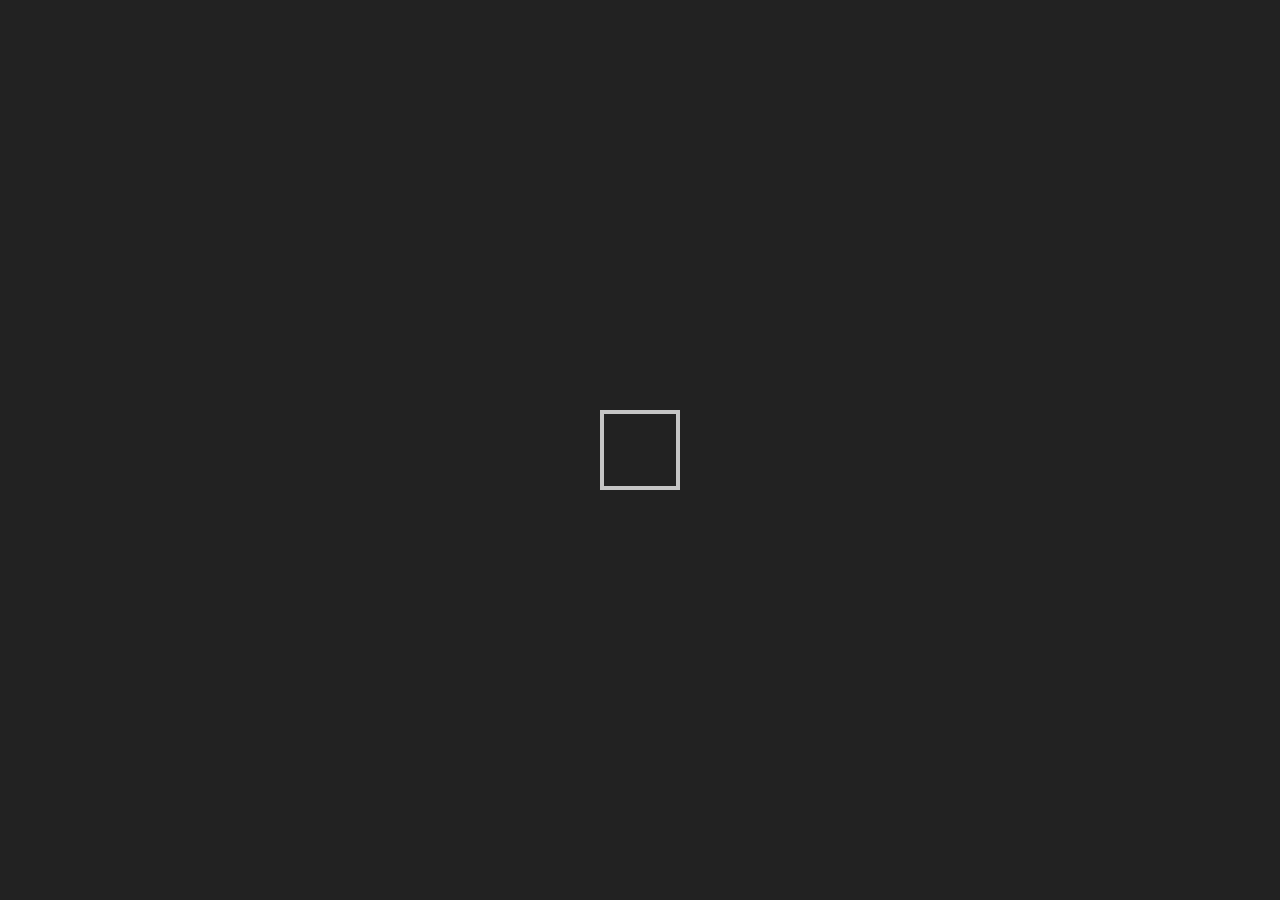
==== about.html @ d1869323 "Ehab Ishak Ta3delat" ====
<!DOCTYPE html>
<html lang="en">
<head>
    <!---- meta tags ---->
    <!-- The above 3 meta tags *must* come first in the head; any other head content must come *after* these tags -->
    <meta charset="UTF-8">
    <meta http-equiv="X-UA-Compatible" content="IE=edge">
    <meta name="viewport" content="width=device-width, initial-scale=1">
    <!---- meta tags ---->

    <!-- HTML5 shim and Respond.js for IE8 support of HTML5 elements and media queries -->
    <!-- WARNING: Respond.js doesn't work if you view the page via file:// -->
    <!--[if lt IE 9]>
    <script src="https://oss.maxcdn.com/html5shiv/3.7.2/html5shiv.min.js"></script>
    <script src="https://oss.maxcdn.com/respond/1.4.2/respond.min.js"></script>
    <![endif]-->

    <!---- title ---->
    <title>Ehab Ishak Designs</title>
    <!---- title ---->

    <!---- syles ---->
    <link rel="stylesheet" href="css/bootstrap.min.css">
    <link rel="stylesheet" href="css/style.css">
    <!---- syles ---->

    <link rel="stylesheet" href="https://maxcdn.bootstrapcdn.com/font-awesome/4.5.0/css/font-awesome.min.css">
  

</head>
<body>

<!---- Header ---->
<section class="header" id="header">
    <!-- startnavigation -->
    <nav class="navbar navbar-default">
        <div class="container-fluid">
            <!-- Brand and toggle get grouped for better mobile display -->
            <div class="navbar-header">
                <button type="button" class="navbar-toggle collapsed" data-toggle="collapse" data-target="#bs-example-navbar-collapse-1" aria-expanded="false">
                    <span class="sr-only">Toggle navigation</span>
                    <span class="icon-bar"></span>
                    <span class="icon-bar"></span>
                    <span class="icon-bar"></span>
                </button>
                <a class="navbar-brand" href="#"><img src="images/logo.jpg" alt=""></a>
            </div>

            <!-- Collect the nav links, forms, and other content for toggling -->
            <div class="collapse navbar-collapse" id="bs-example-navbar-collapse-1">
                <ul class="nav navbar-nav navbar-right">
                    <li><a href="index.html">Home</a></li>
                    <li><a href="about.html">About Us</a></li>
                    <li><a href="portfolio.html">Portfolio</a></li>
                    <li><a href="#">Clients</a></li>
                    <li><a href="contact-us.html">Contact Us</a></li>
                </ul>
            </div><!-- /.navbar-collapse -->
        </div><!-- /.container-fluid -->
    </nav>
    <!-- end-navigation -->
    <!--
            <div class="logo-header">
                <div class="container-fluid">
                    <div class="row" style="margin-bottom: 25px;">
                        <div class="col-xs-4">
                            <img class="img-responsive" src="images/logo.jpg">
                        </div>

                        <div class="col-xs-8 hidden-sm hidden-xs">

                        </div>
                    </div>
                </div>
            </div>
    -->
    <!--Start Header Section-->
    <section class="two" id="two">
        <div class="container">
            <div class="row someInfo">
                <div class="col-md-7">
                    <h1 class=" text-center">
<!--                        <img class="img-reponsive" src="images/logo.jpg">-->
                        Ehab Ishak Designs
                    </h1>
                    <p class="text-center">
                        Ehab Ishak Designs is a full service of architecture interior & visualization freelance creative team. Our mission is to design environments that enhance people's lives. We listen to our clients and we help them to develop their dreams and visions into realities.
                    </p>
                    </div>
                    </div>
                    </div>
                    </section>
<!---- Header ---->



<footer class="footer" id="footer">
    <div class="container">
        <p class="text-center">
            Copyright © 2014-2016 <a href="http://www.rootcave.com" target="_blank">Root Cave</a>. All rights reserved. <a href="#">Privacy Policy</a>
        </p>
    </div>
</footer>


<div class="loader">
    <div class='page-loader__container'>
        <div class='page-loader'>
            <div class='page-loader__inner'></div>
        </div>
    </div>
</div>

<!---- JavaScript Files ---->

<!-- jQuery (necessary for Bootstrap's JavaScript plugins) -->
<script src="js/jquery-1.11.3.min.js"></script>
<!-- Include all compiled plugins (below), or include individual files as needed -->

<script src="js/bootstrap.min.js"></script>
<script type="text/javascript" src="js/wowslider.js"></script>
<script type="text/javascript" src="js/script_slider.js"></script>
<script src="js/owl.carousel.min.js"></script>
<script src="js/SmoothScroll.js"></script>
<script src="js/jquery.mixitup.js"></script>
<script src="js/scripts.js"></script>
<!---- JavaScript Files ---->
</body>
</html>
---- css/style.css ----
*{
    font-family: TimesNewRoman, 'Times New Roman', Times, Baskerville, Georgia, serif;
}
body {


    font-weight: 400;
    background: #fff;
}

.header {
    /* background: url("../images/bg.jpg"); */
    background-attachment: fixed;
    background-size: cover;
    /* padding: 0 0 10px; */
}

.navbar-default {
    border: 0;
    border-radius: 0;
    background: rgba(255, 255, 255, 0);
}

.navbar-default .navbar-brand {
    color: #FFF;
    font-size: 25px;
    transition: all 0.5s

}

.navbar-default .navbar-nav>li>a {
    color: #333;
    font-weight: 300;
    transition: all 0.5s;
    font-size: 16px;
}

.navbar-default .navbar-nav>li>a:focus, .navbar-default .navbar-nav>li>a:hover {
    color: #B5B5B4;
    background-color: transparent;
}

/*
.slider {
    padding: 20px;
    box-shadow: 0 0 35px #000;
    background: rgba(255, 255, 255, 0.5);
}
*/

.navbar-brand>img {
    display: block;
    max-width: 130px;
}

.two {
    padding: 60px 0;
    background: #FFF;
    /*box-shadow: 0 0 50px;*/
}

.two .col-xs-6 {
    padding: 2px;
}

.two h1 {
        color: #333333;
    margin-top: 2px;
}
.left-side{
    position: absolute;
    overflow: hidden;
    float: left;
}
.right-side{
        float: right;
}
.slideSection  .row {
    margin-top: 35px
}

.two h1:after {
    content: "";
    display: block;
    width: 115px;
    height: 1px;
    background: #4C4C4C;
    margin: auto;
    margin: 5px auto;
}


.two p {
    color: #888;
}



.two #owl-demo .item{
  margin: 3px;
}
.social{
        position: relative;
    margin-top: 109px;
}
.social ul {
    list-style: none;
    text-align: center
}

.social li {
    display: inline-block;
    padding: 5px;
    text-align: left;
}

.social li a {
    text-align: left;
}

.social .fa {
    /* background: #353535; */
    padding: 3px;
    text-align: center;
    /*color: #212121;*/
    /*font-size: 19px;*/
    border-right: 1px solid #B1B1B1;
    padding: 0 15px 0 0;
}

.social h3 {
    margin: 0;
}

#owl-demo .item img{
  display: block;
  width: 100%;
  height: auto;
}

.box {
     position: relative;
    transition: all 0.5s;
    overflow: hidden;
    height: 220px;
}


.box a {
     color: #fff;
    font-size: 24px;
    
    
}
.desc {
    position: absolute;
    top: 80%;
    width: 100%;
    left: 0;
    text-align: center;
    height: 100%;
    background: rgba(17, 17, 17, 0.63);
    opacity: 1;
    transition: all 0.5s
}

.desc h5 {
   
    color: white;
}

.desc .fa {
    position: absolute;
    top: 50%;
    font-size: 40px;
    margin-left: -15px;
    margin-top: -15px;
    color: #fff
}
.resident {
    margin-bottom: 25px;
    overflow: hidden
}

.resident h3 {
    background: #333;
    color: #fff;
    padding: 20px 0;
    margin: 0px auto;
    width: 50%;
    cursor: pointer
}

.footer {
    clear: both;
    position: relative;
    z-index: 10;
    height: 3em;
    margin-top: 20em;
}

.projects {
    overflow: hidden;
    padding: 50px;
    display: none
}

.filter-portfolio ul {
    color: #333;
    list-style: none;
}

.filter-portfolio ul li {
    display: inline-block;
    padding: 15px;
    cursor: pointer
}
.villas {display: none}
.mix {
    display: none;
}
.portfolio {
    display: none
}

.red-btn {
    background: #810303
}


/*----*/
.loader {
    position: fixed;
    top: 0;
    left: 0;
    height: 100%;
    width: 100%;
    z-index: 9999999;
}

.page-loader__container {
  position: fixed;
  height: 100%;
  width: 100%;
  z-index: 666;
  background-color: #222;
  opacity: 1;
  -webkit-transition: opacity 0.8s;
  transition: opacity 0.8s;
}

.page-loader {
  display: inline-block;
  width: 80px;
  height: 80px;
  position: absolute;
  left: 50%;
  top: 50%;
  margin: -40px 0 0 -40px;
  border: 4px solid #Fff;
  -webkit-animation: loader 4s infinite ease;
          animation: loader 4s infinite ease;
  -webkit-animation-fill-mode: backwards;
          animation-fill-mode: backwards;
}

.page-loader__inner {
  vertical-align: top;
  position: absolute;
  bottom: 0;
  display: inline-block;
  width: 100%;
  background-color: #fff;
  -webkit-animation: loader-inner 4s infinite ease;
          animation: loader-inner 4s infinite ease;
}



@-webkit-keyframes loader {
  0% {
    -webkit-transform: rotate(0deg);
            transform: rotate(0deg);
  }
  16% {
    -webkit-transform: rotate(0deg);
            transform: rotate(0deg);
  }
  32% {
    -webkit-transform: rotate(0deg);
            transform: rotate(0deg);
  }
  48% {
    -webkit-transform: rotate(180deg);
            transform: rotate(180deg);
  }
  100% {
    -webkit-transform: rotate(180deg);
            transform: rotate(180deg);
  }
}

@keyframes loader {
  0% {
    -webkit-transform: rotate(0deg);
            transform: rotate(0deg);
  }
  16% {
    -webkit-transform: rotate(0deg);
            transform: rotate(0deg);
  }
  32% {
    -webkit-transform: rotate(0deg);
            transform: rotate(0deg);
  }
  48% {
    -webkit-transform: rotate(180deg);
            transform: rotate(180deg);
  }
  100% {
    -webkit-transform: rotate(180deg);
            transform: rotate(180deg);
  }
}
@-webkit-keyframes loader-inner {
  0% {
    height: 0%;
  }
  16% {
    height: 100%;
  }
  64% {
    height: 100%;
  }
  80% {
    height: 0%;
  }
}
@keyframes loader-inner {
  0% {
    height: 0%;
  }
  16% {
    height: 100%;
  }
  64% {
    height: 100%;
  }
  80% {
    height: 0%;
  }
}





/* contact-us */

form.contact input {
    margin: 10px 0;
    padding: 5px 7px;
    background: transparent;
    color: #eee
}

form.contact select {
    width: 100%;
    padding: 5px;
    background: transparent;
    color: #eee;
}

.contact textarea {
    height: 120px;
    resize: none;
    background: transparent;
    color: #eee;
}

form.contact button {
    margin: 10px 0;
    width: 100%;
    text-align: center;
    font-size: large;
}

.red-btn {
    background: #810303 !important
}


/*********************
Social Media Icon
*****************/
span.fa-facebook-square{
    font-size: 40px;
    color: #ee2525;
}
span.fa-twitter-square{
    font-size: 40px;
    color: black;
}
span.fa-envelope-square{
    font-size: 40px;
    color: #676767;
}
span.fa-phone-square{
    font-size: 40px;
    color: #c4c4c4;
}
.vision{
    margin-bottom: 10px;
}
.vision-title{
    color: red;
    font-size: 34px;
}
.vision-content{
    color: white;
    font-size: 24px;
}
.bold{
    font-weight: bold;
}
.section2-content{
    color: white;
    font-size: 14px;
}
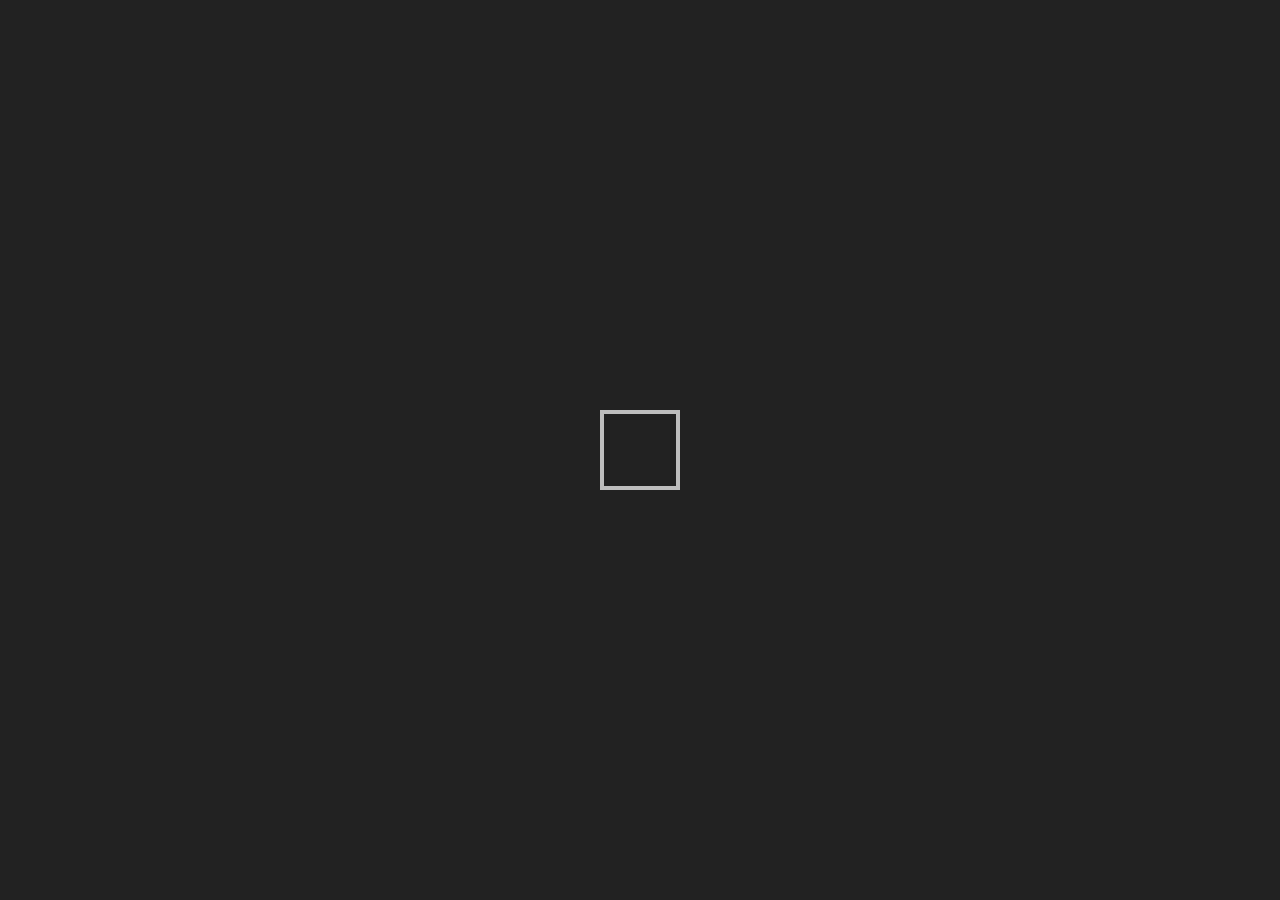
==== commit 0072d27a: "all ihab ishak amends" ====
--- a/about.html
+++ b/about.html
@@ -22,10 +22,25 @@
     <!---- syles ---->
     <link rel="stylesheet" href="css/bootstrap.min.css">
     <link rel="stylesheet" href="css/style.css">
+    <link rel="stylesheet" href="css/main.css">
     <!---- syles ---->
 
     <link rel="stylesheet" href="https://maxcdn.bootstrapcdn.com/font-awesome/4.5.0/css/font-awesome.min.css">
-  
+
+<style>
+        html,body {
+            height: 100%;
+             background:url("images/overlay.png"), url("images/bg.jpg");
+            background-size: cover;
+            background-attachment: fixed;
+
+        }
+
+        .header {
+            height: 100%;
+           
+        }
+    </style>
 
 </head>
 <body>
@@ -43,16 +58,16 @@
                     <span class="icon-bar"></span>
                     <span class="icon-bar"></span>
                 </button>
-                <a class="navbar-brand" href="#"><img src="images/logo.jpg" alt=""></a>
+                <a class="navbar-brand" href="index.html"><img src="images/logo.jpg" alt=""></a>
             </div>
 
             <!-- Collect the nav links, forms, and other content for toggling -->
             <div class="collapse navbar-collapse" id="bs-example-navbar-collapse-1">
                 <ul class="nav navbar-nav navbar-right">
                     <li><a href="index.html">Home</a></li>
-                    <li><a href="about.html">About Us</a></li>
+                    <li class="active"><a href="about.html">About Us</a></li>
                     <li><a href="portfolio.html">Portfolio</a></li>
-                    <li><a href="#">Clients</a></li>
+                    <li><a href="index.html#owl-demo">Clients</a></li>
                     <li><a href="contact-us.html">Contact Us</a></li>
                 </ul>
             </div><!-- /.navbar-collapse -->
@@ -78,8 +93,8 @@
     <section class="two" id="two">
         <div class="container">
             <div class="row someInfo">
-                <div class="col-md-7">
-                    <h1 class=" text-center">
+                <div >
+                    <h1 class=" text-center bold">
 <!--                        <img class="img-reponsive" src="images/logo.jpg">-->
                         Ehab Ishak Designs
                     </h1>
--- a/css/style.css
+++ b/css/style.css
@@ -6,7 +6,7 @@
 
 
     font-weight: 400;
-    background: #fff;
+    background: #f8f8f9;
 }
 
 .header {
@@ -51,13 +51,13 @@
 
 .navbar-brand>img {
     display: block;
-    max-width: 130px;
+    max-width: 118px;
 }
 
 .two {
     padding: 60px 0;
-    background: #FFF;
     /*box-shadow: 0 0 50px;*/
+    color: white
 }
 
 .two .col-xs-6 {
@@ -65,8 +65,14 @@
 }
 
 .two h1 {
-        color: #333333;
+        color: white;
     margin-top: 2px;
+    font-size: 3.4em;
+}
+.two p{
+    color: white;
+    font-size: 1.9em;
+
 }
 .left-side{
     position: absolute;
@@ -90,6 +96,9 @@
     margin: 5px auto;
 }
 
+.bold{
+    font-weight: bolder;
+}
 
 .two p {
     color: #888;
@@ -150,8 +159,8 @@
 .box a {
      color: #fff;
     font-size: 24px;
-    
-    
+
+
 }
 .desc {
     position: absolute;
@@ -166,7 +175,7 @@
 }
 
 .desc h5 {
-   
+
     color: white;
 }
 
@@ -396,19 +405,19 @@
 *****************/
 span.fa-facebook-square{
     font-size: 40px;
-    color: #ee2525;
-}
-span.fa-twitter-square{
+    color: #ed1c24;
+}
+span.fa-instagram{
     font-size: 40px;
     color: black;
 }
 span.fa-envelope-square{
     font-size: 40px;
-    color: #676767;
+    color: #333333;
 }
 span.fa-phone-square{
     font-size: 40px;
-    color: #c4c4c4;
+    color: #666666;
 }
 .vision{
     margin-bottom: 10px;
@@ -427,4 +436,4 @@
 .section2-content{
     color: white;
     font-size: 14px;
-}+}
--- a/css/main.css
+++ b/css/main.css
@@ -0,0 +1,350 @@
+/********************
+GENERAL
+*********************/
+a {
+	color: white;
+}
+a:hover{
+	text-decoration: none;
+	color: #aaa;
+}
+.wrapper {
+	width: 1024px;
+	margin: 0 auto;
+}
+.slide-up {
+	z-index: 1;
+}
+td{
+
+	padding-bottom: 400px;
+}
+td.int{
+	padding-bottom:310px ;
+
+}
+li{
+	list-style: none;
+	padding: 10px 0;
+}
+ul{
+	padding: 0;
+}
+h5{
+	margin-top: 0;
+}
+.modal-row{
+	display: inline-block;
+	margin: 20px;
+}
+.modal-row > td {
+	padding: 5px 15px;
+}
+/************************
+Home: HEADER
+*************************/
+#brand-img{
+	height: 60px;
+	width: 90px;
+	margin-top: -7px;
+}
+.navbar{
+	border-bottom: 8px #747474 solid;
+}
+/************************
+Home: content
+************************/
+#splash {
+	margin: auto;
+	margin-bottom: 10px;
+}
+
+.table-header{
+	color: white;
+	height: 15%;
+	width: 100%;
+	text-align: center;
+	background-color: rgba(255,255,255,.3);
+	font-size: 2rem;
+	padding-top: 5%;
+}
+
+
+.slide-them-up{
+	height: 100%;
+	margin:-28% 0 0 -1%;
+	width: 20%;
+	-webkit-animation-duration: 1s;
+    -webkit-animation-delay: 0s;
+    background: blue;
+    display: inline-block;
+}
+
+#residential-interior-table{
+	color: white;
+	background-color: red;
+	position: absolute;
+	z-index: 2;
+}
+#residential-exterior-table{
+	position: absolute;
+	z-index: 2;
+	margin-left: 18.2%;
+	background-color: black;
+}
+#commercial-table{
+	position: absolute;
+	z-index: 2;
+	margin-left: 39.4%;
+}
+#urban-landscape-table{
+	margin-left: 60.6%;
+	position: absolute;
+	z-index: 2;
+}
+
+.pad-right{
+	padding-right: 10px;
+	border-right: 1px white solid;
+
+}
+.pad-left{
+	padding-left: 10px;
+}
+
+
+
+
+/*******************
+Modal
+*******************/
+.modal-item{
+	width: 100%;
+	margin-top: 0;
+	margin-right: 40px;
+	display: inline-block;
+	background-color: #aaa;
+}
+.modal-image{
+	height: 50px;
+	width: 50px;
+	float: left;
+}
+.modal-piction{
+	float: left;
+	padding: 3px;
+	background-color: #aaa;
+}
+.modal-picton > p, .modal-picton > h5{
+	display: inline-block;
+	float: right;
+}
+.modal-box{
+margin: 0 10px;
+}
+.modal-row{
+	margin-top: 0;
+}
+/*.modal-box-left{
+	margin-right: 50px;
+}
+
+	*/
+/*******************
+Carousel
+*******************/
+#carousel-example-generic {
+  display: inline-block;
+}
+.carousel-control{
+	height: 80.1%;
+}
+
+.carousel-img {
+	width: 100%;
+	max-height:350px;
+}
+/*****************************/
+
+/* Plugin styles */
+.img-thumb{
+	float: left;
+	width: 50%;
+	height:50%;
+	max-height: 10%;
+}
+ul.thumbnails-carousel {
+	padding: 5px 0 0 0;
+	margin: 0;
+	list-style-type: none;
+	text-align: center;
+}
+ul.thumbnails-carousel .center {
+	display: inline-block;
+}
+ul.thumbnails-carousel li {
+	margin-right: 0;
+    float: left;
+    cursor: pointer;
+    display: inline;
+    width: 33%;
+}
+.controls-background-reset {
+	background: none !important;
+}
+.active-thumbnail {
+	opacity: 0.4;
+}
+.indicators-fix {
+	bottom: 70px;
+}
+/*******************
+Footer
+********************/
+
+footer {
+	background: -webkit-linear-gradient(gray,white);
+	text-align: center;
+	width: 1024px;
+	margin: 0 auto;
+}
+.footer-links {
+	color: #337ab7;
+}
+
+
+
+/***********************
+Media Queries
+***********************/
+@media screen and (max-width:1024px){
+	.wrapper {
+		width: initial;
+		margin: initial;
+	}
+	footer {
+		width: 100%;
+	}
+	.slide-them-up{
+		height: 91%;
+	    margin: -39.4% 5% 0 0;
+	    width: 19.8%;
+	    -webkit-animation-duration: 1s;
+	    -webkit-animation-delay: 0s;
+	    background: blue;
+	    display: inline-block;
+	    float: left;
+	}
+
+	#residential-interior-table{
+		color: white;
+		background-color: red;
+		position: absolute;
+		z-index: 2;
+	}
+	#residential-exterior-table{
+		position: absolute;
+		z-index: 2;
+		margin-left: 22.9%;
+		background-color: black;
+	}
+	#commercial-table{
+		position: absolute;
+		z-index: 2;
+		margin-left: 45.8%;
+	}
+	#urban-landscape-table{
+		margin-left: 68.7%;
+		position: absolute;
+		z-index: 2;
+	}
+
+
+}
+
+@media screen and (max-width: 768px){
+	.slide-them-up{
+		height: 90%;
+		width: 85%;
+		-webkit-animation-duration: 1s;
+	    -webkit-animation-delay: 0s;
+	    background: blue;
+	    display: inline-block;
+	    float: left;
+	}
+	#residential-interior-table{
+		color: white;
+		background-color: red;
+		position: absolute;
+		z-index: 2;
+		margin: -45% 0 0;
+
+	}
+	.popup-table{
+		margin: auto;
+	}
+	#residential-exterior-table{
+		position: absolute;
+		z-index: 2;
+		background-color: black;
+		margin: -45% 0 0;
+	}
+	#commercial-table{
+		position: absolute;
+		z-index: 2;
+		margin: -45% 0 0;
+	}
+	#urban-landscape-table{
+		position: absolute;
+		z-index: 2;
+		margin: -45% 0 0;
+	}
+}
+@media screen and (max-width: 480px){
+	.slide-them-up{
+		height: 70%;
+		width: 85%;
+		-webkit-animation-duration: 1s;
+	    -webkit-animation-delay: 0s;
+	    background: blue;
+	    display: inline-block;
+	    float: left;
+	}
+	#brand-img{
+		width: 60px;
+		height: 30px;
+	}
+	#residential-interior-table{
+		color: white;
+		background-color: red;
+		position: absolute;
+		z-index: 2;
+		margin: -45% -5% 0;
+
+	}
+	.popup-table{
+		margin: auto;
+	}
+	#residential-exterior-table{
+		position: absolute;
+		z-index: 2;
+		background-color: black;
+		margin: -45% -5% 0;
+	}
+	#commercial-table{
+		position: absolute;
+		z-index: 2;
+		margin: -45% -5% 0;
+	}
+	#urban-landscape-table{
+		position: absolute;
+		z-index: 2;
+		margin: -45% -5% 0;
+	}
+}
+/***************
+Priorty
+****************/
+.no-display{
+	display: none !important;
+}
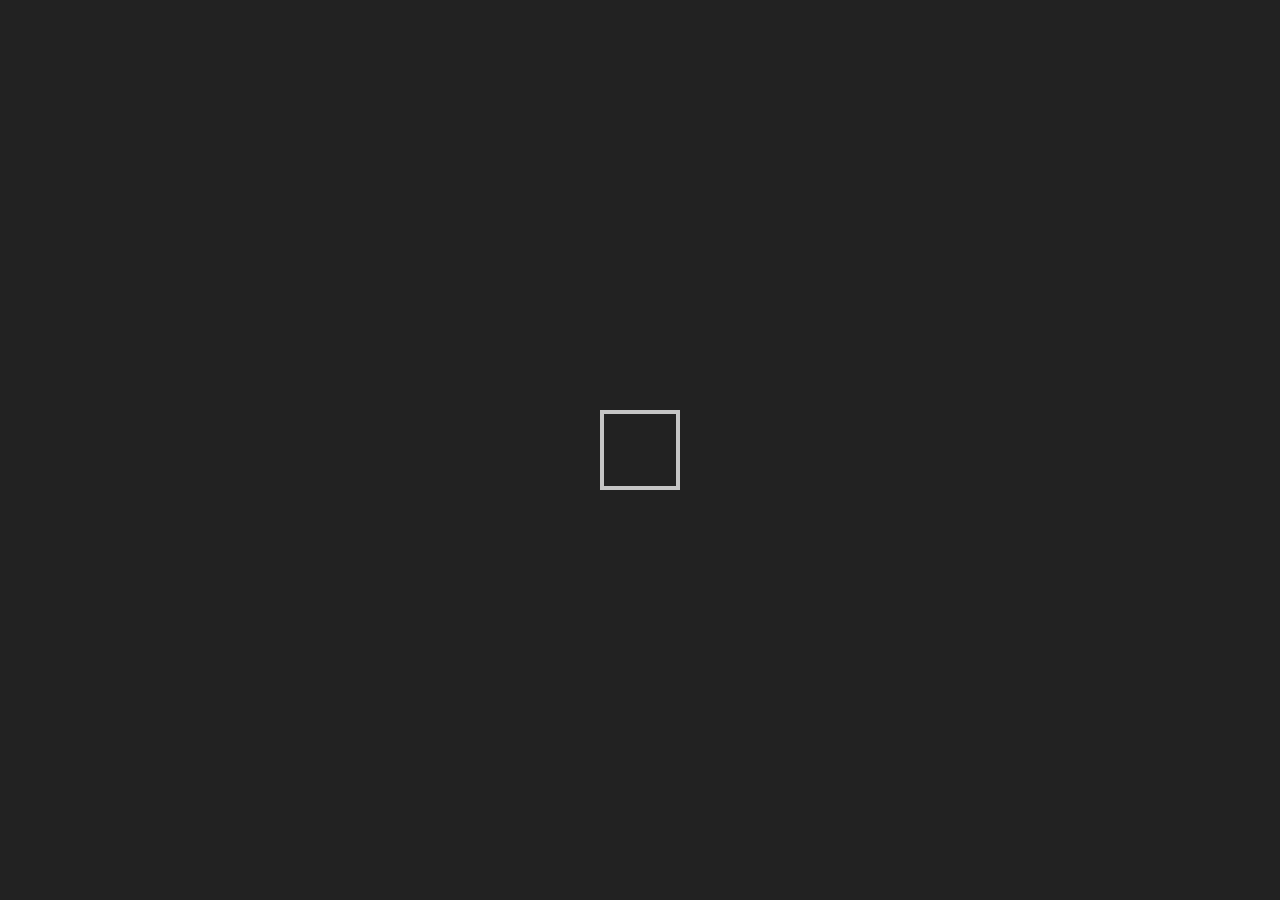
==== commit 4f7ef269: "most of the amends are finished" ====
--- a/about.html
+++ b/about.html
@@ -22,7 +22,6 @@
     <!---- syles ---->
     <link rel="stylesheet" href="css/bootstrap.min.css">
     <link rel="stylesheet" href="css/style.css">
-    <link rel="stylesheet" href="css/main.css">
     <!---- syles ---->
 
     <link rel="stylesheet" href="https://maxcdn.bootstrapcdn.com/font-awesome/4.5.0/css/font-awesome.min.css">
@@ -109,7 +108,7 @@
 
 
 
-<footer class="footer" id="footer">
+<footer class="footer" id="footer" style="color:white;">
     <div class="container">
         <p class="text-center">
             Copyright © 2014-2016 <a href="http://www.rootcave.com" target="_blank">Root Cave</a>. All rights reserved. <a href="#">Privacy Policy</a>
--- a/css/style.css
+++ b/css/style.css
@@ -89,7 +89,7 @@
 .two h1:after {
     content: "";
     display: block;
-    width: 115px;
+    width: 252px;
     height: 1px;
     background: #4C4C4C;
     margin: auto;
